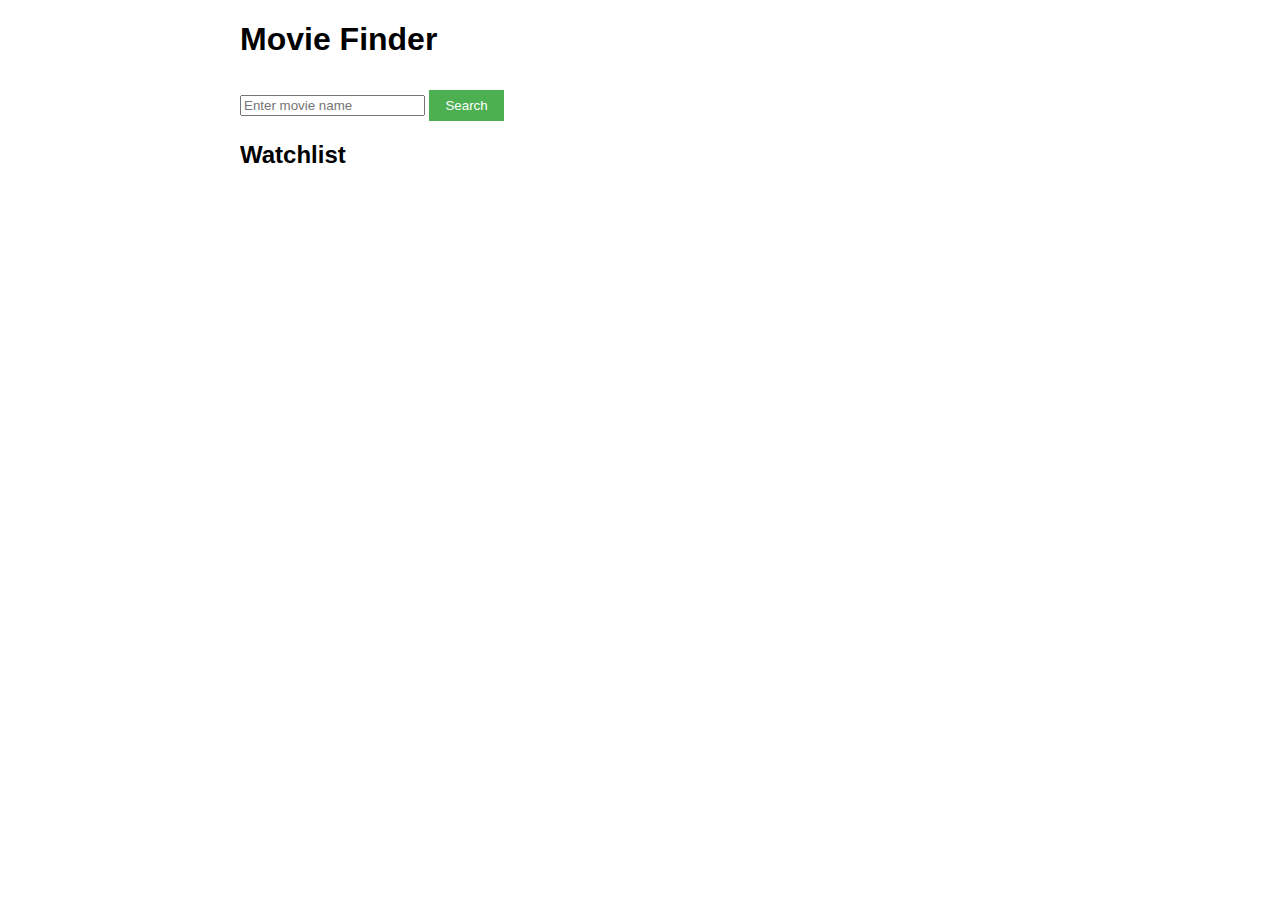
==== finalproject/index.html @ e742dc82 "project" ====
<!DOCTYPE html>
<html lang="en">
<head>
    <meta charset="UTF-8">
    <meta name="viewport" content="width=device-width, initial-scale=1.0">
    <title>Movie Finder</title>
    <script defer src="script.js"></script>
    <style>
        body { font-family: Arial, sans-serif; margin: 20px; }
        .container { max-width: 800px; margin: auto; }
        .movie { margin-bottom: 10px; padding: 10px; border: 1px solid #ccc; }
        .movie img { max-width: 100%; }
        .button { padding: 8px 16px; margin-top: 10px; background-color: #4CAF50; color: white; border: none; cursor: pointer; }
        .button:hover { background-color: #45a049; }
        #movieDetails img { width: 200px; }
        ul { list-style-type: none; padding-left: 0; }
    </style>
</head>
<body>
    <div class="container">
        <h1>Movie Finder</h1>
        <input type="text" id="movieSearch" placeholder="Enter movie name" />
        <button class="button" onclick="searchMovie()">Search</button>
        
        <div id="movieDetails"></div>
        <div id="tmdbDetails"></div>

        <h2>Watchlist</h2>
        <ul id="watchlist"></ul>
    </div>
</body>
</html>
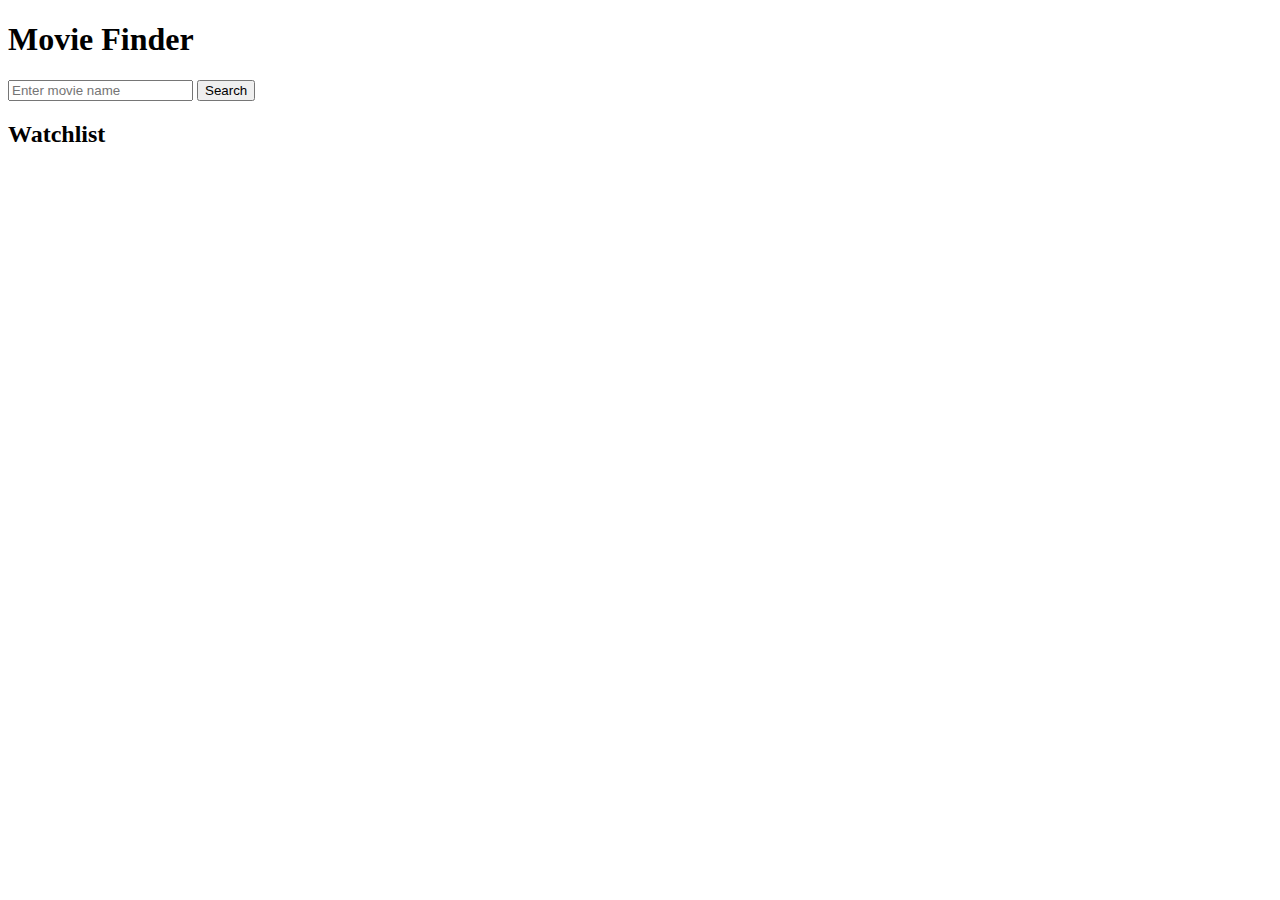
==== commit c6f74797: "Accessibility:" ====
--- a/finalproject/index.html
+++ b/finalproject/index.html
@@ -5,22 +5,13 @@
     <meta name="viewport" content="width=device-width, initial-scale=1.0">
     <title>Movie Finder</title>
     <script defer src="script.js"></script>
-    <style>
-        body { font-family: Arial, sans-serif; margin: 20px; }
-        .container { max-width: 800px; margin: auto; }
-        .movie { margin-bottom: 10px; padding: 10px; border: 1px solid #ccc; }
-        .movie img { max-width: 100%; }
-        .button { padding: 8px 16px; margin-top: 10px; background-color: #4CAF50; color: white; border: none; cursor: pointer; }
-        .button:hover { background-color: #45a049; }
-        #movieDetails img { width: 200px; }
-        ul { list-style-type: none; padding-left: 0; }
-    </style>
+    <link rel="stylesheet" href="style.css">
 </head>
 <body>
     <div class="container">
         <h1>Movie Finder</h1>
-        <input type="text" id="movieSearch" placeholder="Enter movie name" />
-        <button class="button" onclick="searchMovie()">Search</button>
+        <input type="text" id="movieSearch" placeholder="Enter movie name" aria-label="Search for a movie" />
+        <button class="button" onclick="searchMovie()" aria-label="Search">Search</button>
         
         <div id="movieDetails"></div>
         <div id="tmdbDetails"></div>
@@ -30,3 +21,4 @@
     </div>
 </body>
 </html>
+
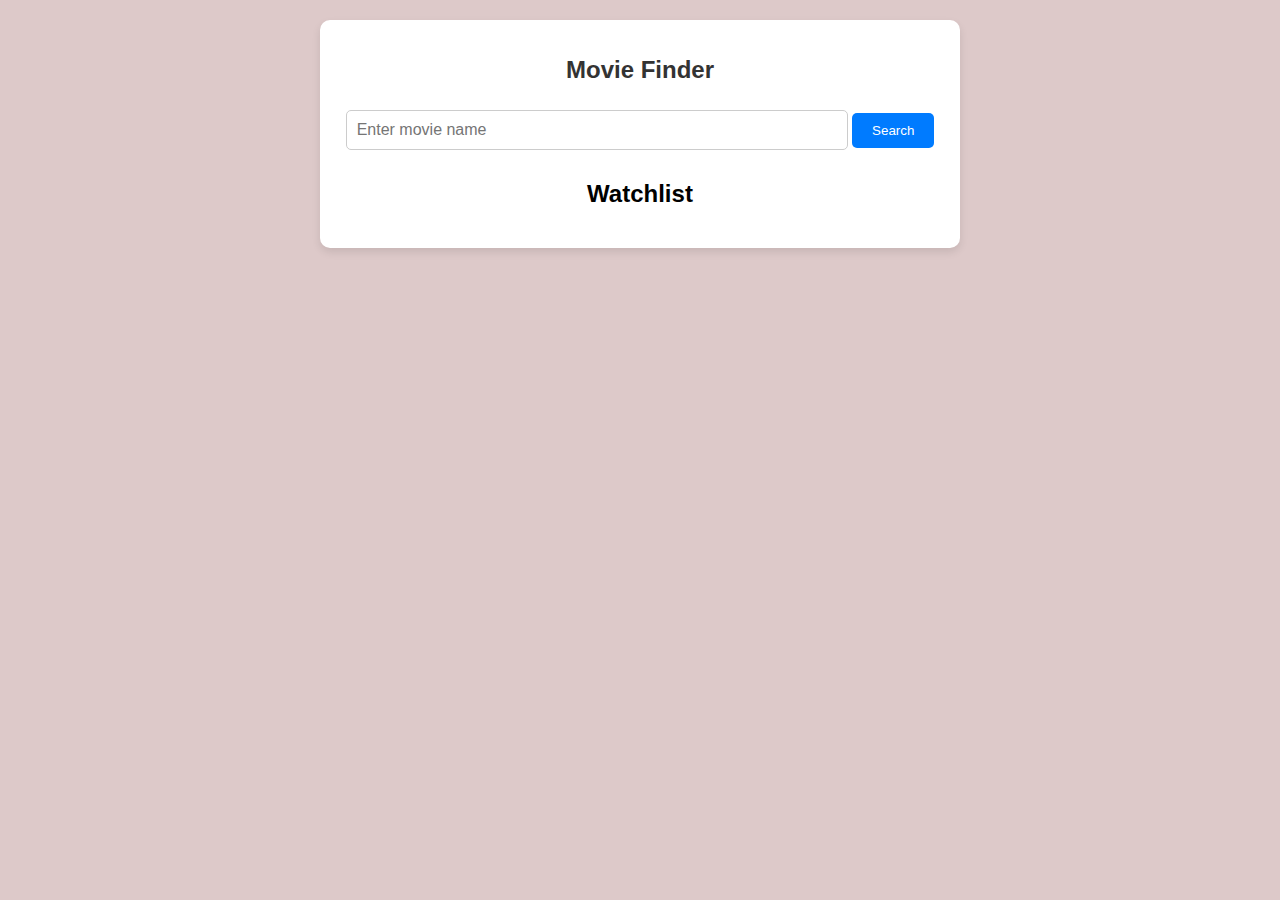
==== commit b1d4ea40: "styles" ====
--- a/finalproject/index.html
+++ b/finalproject/index.html
@@ -3,9 +3,9 @@
 <head>
     <meta charset="UTF-8">
     <meta name="viewport" content="width=device-width, initial-scale=1.0">
-    <title>Movie Finder</title>
+    <title>Movie Finder </title>
     <script defer src="script.js"></script>
-    <link rel="stylesheet" href="style.css">
+    <link rel="stylesheet" href="styles.css">
 </head>
 <body>
     <div class="container">
@@ -22,3 +22,4 @@
 </body>
 </html>
 
+
--- a/finalproject/styles.css
+++ b/finalproject/styles.css
@@ -0,0 +1,101 @@
+body {
+    font-family: Arial, sans-serif;
+    margin: 20px;
+    background-color: #ddc9c9;
+    text-align: center;
+}
+
+.container {
+    max-width: 600px;
+    margin: auto;
+    background: white;
+    padding: 20px;
+    border-radius: 10px;
+    box-shadow: 0 4px 8px rgba(0, 0, 0, 0.1);
+}
+
+h1 {
+    font-size: 24px;
+    color: #333;
+}
+
+input {
+    width: 80%;
+    padding: 10px;
+    margin: 10px 0;
+    border: 1px solid #ccc;
+    border-radius: 5px;
+    font-size: 16px;
+}
+
+button {
+    padding: 10px 20px;
+    border: none;
+    background: #007bff;
+    color: white;
+    border-radius: 5px;
+    cursor: pointer;
+    transition: background 0.3s ease;
+}
+
+button:hover {
+    background: #0056b3;
+}
+
+.movie {
+    margin-top: 15px;
+    padding: 10px;
+    border: 1px solid #ddd;
+    background: #fff;
+    border-radius: 5px;
+    text-align: left;
+    display: flex;
+    align-items: center;
+    gap: 15px;
+}
+
+.movie img {
+    max-width: 120px;
+    max-height: 180px;
+    object-fit: cover;
+    border-radius: 5px;
+}
+
+#watchlist {
+    list-style-type: none;
+    padding: 0;
+    margin-top: 20px;
+}
+
+#watchlist li {
+    background: #eee;
+    margin: 5px;
+    padding: 10px;
+    border-radius: 5px;
+    display: flex;
+    align-items: center;
+    justify-content: space-between;
+    gap: 15px;
+    transition: background 0.3s ease;
+}
+
+#watchlist li:hover {
+    background: #ddd;
+}
+
+#watchlist img {
+    width: 40px;
+    height: 60px;
+    object-fit: cover;
+    border-radius: 5px;
+}
+
+@media (max-width: 600px) {
+    input {
+        width: 90%;
+    }
+
+    .container {
+        padding: 10px;
+    }
+}
